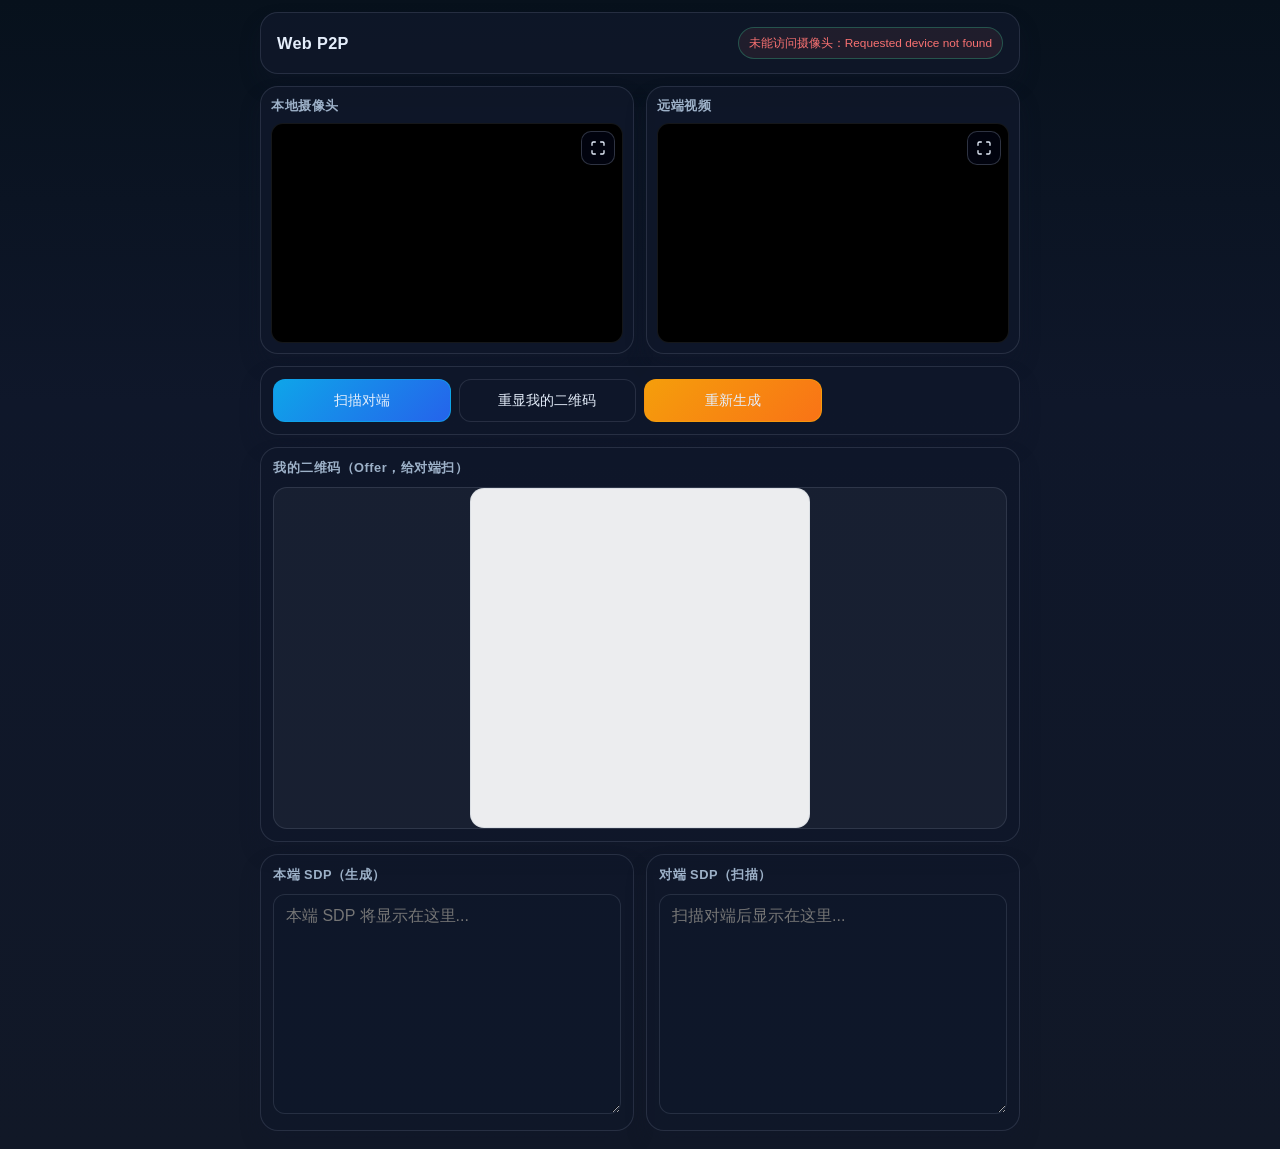
==== index.html @ 603d53b3 "[modified] 页面合一，操作简化" ====
<!DOCTYPE html>
<html lang="zh-CN">
  <head>
    <meta charset="UTF-8" />
    <meta name="viewport" content="width=device-width, initial-scale=1.0, viewport-fit=cover" />
    <title>Web P2P</title>
    <link rel="stylesheet" href="style.css" />
  </head>
  <body>
    <div class="app">
      <header class="header card">
        <h1>Web P2P</h1>
        <div id="status" class="status">准备中</div>
      </header>

      <section class="video-grid">
        <div class="video-card card">
          <h3>本地摄像头</h3>
          <div class="video-wrap">
            <video id="localVideo" autoplay muted playsinline></video>
            <button class="fs-btn" data-fs-for="localVideo" title="全屏" aria-label="全屏">
              <svg viewBox="0 0 24 24" fill="none" stroke="currentColor" stroke-width="2" stroke-linecap="round" stroke-linejoin="round"><path d="M8 3H5a2 2 0 0 0-2 2v3m18 0V5a2 2 0 0 0-2-2h-3m0 18h3a2 2 0 0 0 2-2v-3M3 16v3a2 2 0 0 0 2 2h3"/></svg>
            </button>
          </div>
        </div>
        <div class="video-card card">
          <h3>远端视频</h3>
          <div class="video-wrap">
            <video id="remoteVideo" autoplay playsinline></video>
            <button class="fs-btn" data-fs-for="remoteVideo" title="全屏" aria-label="全屏">
              <svg viewBox="0 0 24 24" fill="none" stroke="currentColor" stroke-width="2" stroke-linecap="round" stroke-linejoin="round"><path d="M8 3H5a2 2 0 0 0-2 2v3m18 0V5a2 2 0 0 0-2-2h-3m0 18h3a2 2 0 0 0 2-2v-3M3 16v3a2 2 0 0 0 2 2h3"/></svg>
            </button>
          </div>
        </div>
      </section>

      <div class="controls card">
        <button id="scanPeerBtn" class="primary">扫描对端</button>
        <button id="showQrBtn">重显我的二维码</button>
        <button id="regenBtn" class="warning">重新生成</button>
      </div>

      <div class="qr-box card">
        <div style="width:100%;">
          <h3 id="qrTitle">我的二维码（Offer，给对端扫）</h3>
          <div class="qr-wrap">
            <canvas id="qrCanvas" width="220" height="220"></canvas>
          </div>
        </div>
      </div>

      <div class="sdp-grid">
        <div class="sdp-box card">
          <h3>本端 SDP（生成）</h3>
          <textarea id="localSdp" readonly placeholder="本端 SDP 将显示在这里..."></textarea>
        </div>
        <div class="sdp-box card">
          <h3>对端 SDP（扫描）</h3>
          <textarea id="remoteSdp" readonly placeholder="扫描对端后显示在这里..."></textarea>
        </div>
      </div>
    </div>

    <div id="scanModal" class="scan-modal hidden">
      <div class="scanner-panel">
        <div class="scan-stage">
          <video id="scanVideo" autoplay playsinline muted></video>
          <div class="scan-frame">
            <span class="scan-corner tl"></span>
            <span class="scan-corner tr"></span>
            <span class="scan-corner bl"></span>
            <span class="scan-corner br"></span>
            <div class="scan-line"></div>
          </div>
          <div class="scan-badge">已识别</div>
        </div>
        <div class="scan-actions">
          <button id="scanStartBtn" class="primary">开始扫描</button>
          <button id="scanCloseBtn">关闭</button>
        </div>
      </div>
    </div>

    <!-- qrcode@1.5.1 / jsQR@1.4.0 本地文件,避免 CDN 在国内不可达 -->
    <script src="lib/qrcode.min.js"></script>
    <script src="lib/jsqr.min.js"></script>
    <script src="common.js"></script>
    <script>
      const localSdpEl = document.getElementById('localSdp');
      const remoteSdpEl = document.getElementById('remoteSdp');
      const qrTitleEl = document.getElementById('qrTitle');

      // 单页双角色:两端打开的都是这一页,默认都是 offer(各自生成 Offer 码);
      // 谁先扫对端谁就转 answer。角色不靠页面区分,只看扫到的是什么:
      //   扫到 Offer  -> 本端转 answer,生成 Answer 码等对端回扫
      //   扫到 Answer -> 本端是 offer,setRemoteDescription 后建连
      // (两端同时抢扫、都变成 answer 时,任一端点「重新生成」回到 offer 重来)

      // 文本框显示可读的瘦身 SDP;二维码里放的是模板变量载荷,两者内容不同。
      // 返回 renderQr 的结果,仅当二维码真的画出来才报「就绪」。
      function showMyQr(pc) {
        const { sdp, type } = pc.localDescription;
        localSdpEl.value = P2P.slimSdpForQr(sdp);
        qrTitleEl.textContent = type === 'answer'
          ? '我的二维码（Answer，给对端扫）'
          : '我的二维码（Offer，给对端扫）';
        return P2P.renderQr(P2P.buildQrPayload(sdp, type));
      }

      // 默认流程:生成 Offer → 展示二维码 → 等对端来扫,或本端去扫对端
      async function createOfferFlow() {
        try {
          setStatus('正在生成 Offer...');
          await P2P.ensureLocalStream();
          const pc = P2P.createPeerConnection();
          const rawOffer = await pc.createOffer({ offerToReceiveAudio: true, offerToReceiveVideo: true });
          const filteredOffer = P2P.filterSdpCodecs(rawOffer.sdp);
          await pc.setLocalDescription({ ...rawOffer, sdp: filteredOffer });

          // 立即展示(尚无 ICE 候选),不等收集。此时载荷 nCand=0,对端扫到会被拒收
          showMyQr(pc);
          setStatus('Offer 已生成，正在收集 ICE，请稍候再扫...');

          // ICE 收集完成(或超时)后刷新为含候选的最终版
          await P2P.waitForGatheringComplete(pc);
          if (showMyQr(pc)) setStatus('Offer 二维码就绪：给对端扫，或点「扫描对端」扫它的码');
        } catch (error) {
          console.error(error);
          setStatus('生成 Offer 失败：' + error.message, false);
        }
      }

      // 扫到对端 Offer:本端转 answer。复原出的完整 SDP 先落进文本框展示,
      // 即使随后取摄像头失败,扫码结果也不丢。
      async function acceptOffer(sdp) {
        try {
          setStatus('已收到 Offer，正在生成 Answer...');
          remoteSdpEl.value = sdp;
          await P2P.ensureLocalStream();

          const pc = P2P.createPeerConnection();
          await pc.setRemoteDescription({ type: 'offer', sdp: P2P.filterSdpCodecs(sdp) });
          const rawAnswer = await pc.createAnswer();
          const filteredAnswer = P2P.filterSdpCodecs(rawAnswer.sdp);
          await pc.setLocalDescription({ ...rawAnswer, sdp: filteredAnswer });

          // 立即展示(尚无 ICE 候选),不等收集。此时载荷 nCand=0,对端扫到会被拒收
          showMyQr(pc);
          setStatus('Answer 已生成，正在收集 ICE，请稍候再扫...');

          // ICE 收集完成(或超时)后刷新为含候选的最终版
          await P2P.waitForGatheringComplete(pc);
          if (showMyQr(pc)) setStatus('Answer 二维码就绪，请让对端扫描');
        } catch (error) {
          console.error(error);
          setStatus('处理 Offer 失败：' + error.message, false);
        }
      }

      // 扫到对端 Answer:本端须仍是 offer(扫过 Offer 的端 localDescription 已是 answer)
      async function acceptAnswer(sdp) {
        try {
          const pc = P2P.state.peerConnection;
          if (!pc || !pc.localDescription || pc.localDescription.type !== 'offer') {
            setStatus('扫到的是 Answer，但本端不在发起状态，请点「重新生成」后重试', false);
            return;
          }

          remoteSdpEl.value = sdp;
          await pc.setRemoteDescription({ type: 'answer', sdp: P2P.filterSdpCodecs(sdp) });
          setStatus('远端 Answer 已接收，连接中...');
        } catch (error) {
          console.error(error);
          setStatus('处理 Answer 失败：' + error.message, false);
        }
      }

      // 唯一扫码入口:解码 + 按内容分流。
      // 模板载荷按前缀判角色;明文码(旧版页面)退回按 a=setup 判。
      // decodeScannedText 会抛「尚未就绪」「版本不支持」等错,统一在这里接住显示。
      async function handleScanned(rawText) {
        try {
          const { sdp, role } = P2P.decodeScannedText(rawText);
          if (!sdp) {
            setStatus('扫描结果为空', false);
            return;
          }
          const type = role || P2P.inferTypeFromSdp(sdp);
          if (type === 'offer') {
            await acceptOffer(sdp);
          } else if (type === 'answer') {
            await acceptAnswer(sdp);
          } else {
            setStatus('无法识别扫码内容（既不是 Offer 也不是 Answer）', false);
          }
        } catch (error) {
          console.error(error);
          setStatus('处理扫码结果失败：' + error.message, false);
        }
      }

      function scanPeer() {
        P2P.openScanner(handleScanned);
      }

      document.getElementById('scanPeerBtn').addEventListener('click', scanPeer);
      document.getElementById('scanStartBtn').addEventListener('click', scanPeer);
      document.getElementById('scanCloseBtn').addEventListener('click', P2P.closeScanner);

      // 二维码被清掉/想再展示时,从当前连接里重取(offer/answer 哪种就显哪种)
      document.getElementById('showQrBtn').addEventListener('click', () => {
        const pc = P2P.state.peerConnection;
        if (!pc || !pc.localDescription) {
          setStatus('还没有生成二维码，请稍候或点「重新生成」', false);
          return;
        }
        if (showMyQr(pc)) setStatus('二维码已重显');
      });

      // 重置回 offer 状态重来(两端互抢 answer、连接失败重试等都走这里)
      document.getElementById('regenBtn').addEventListener('click', () => {
        P2P.resetAll();
        createOfferFlow();
      });

      (async function init() {
        try {
          await P2P.ensureLocalStream();
          setStatus('摄像头已准备好');
        } catch (error) {
          setStatus('未能访问摄像头：' + error.message, false);
          return;
        }
        createOfferFlow();
      })();
    </script>
  </body>
</html>
---- style.css ----
:root {
        --bg: #08111f;
        --panel: rgba(15, 23, 42, 0.88);
        --line: rgba(148, 163, 184, 0.18);
        --text: #e5eefb;
        --muted: #9db1c8;
        --green: #34d399;
        --danger: #f87171;
      }

      * { box-sizing: border-box; }

      html, body {
        margin: 0;
        min-height: 100%;
        background: linear-gradient(180deg, #07111c 0%, #0f172a 35%, #111827 100%);
        color: var(--text);
        font-family: -apple-system, BlinkMacSystemFont, "Segoe UI", sans-serif;
      }

      body {
        display: flex;
        justify-content: center;
        padding: max(12px, env(safe-area-inset-top)) 12px max(18px, env(safe-area-inset-bottom));
      }

      .app {
        width: min(100%, 460px);
        display: flex;
        flex-direction: column;
        gap: 12px;
      }

      .card {
        background: var(--panel);
        border: 1px solid var(--line);
        border-radius: 18px;
        box-shadow: 0 12px 20px rgba(15, 23, 42, 0.3);
      }

      .header {
        display: flex;
        justify-content: space-between;
        align-items: center;
        gap: 10px;
        padding: 14px 16px;
      }

      .header h1 {
        margin: 0;
        font-size: 1.02rem;
        letter-spacing: 0.02em;
      }

      .status {
        font-size: 0.74rem;
        color: var(--green);
        background: rgba(52, 211, 153, 0.09);
        border: 1px solid rgba(52, 211, 153, 0.3);
        border-radius: 999px;
        padding: 8px 10px;
        line-height: 1.2;
      }

      .video-grid {
        display: grid;
        grid-template-columns: 1fr;
        gap: 12px;
      }

      .video-card {
        padding: 10px;
      }

      .video-card h3 {
        margin: 0 0 8px;
        color: var(--muted);
        font-size: 0.83rem;
        font-weight: 600;
        letter-spacing: 0.04em;
      }

      .video-wrap {
        position: relative;
      }

      video {
        display: block;
        width: 100%;
        height: 220px;
        border-radius: 12px;
        background: #000;
        object-fit: cover;
        border: 1px solid rgba(148, 163, 184, 0.14);
      }

      video:fullscreen {
        width: 100%;
        height: 100%;
        object-fit: contain;
        border: none;
        border-radius: 0;
      }

      video:-webkit-full-screen {
        width: 100%;
        height: 100%;
        object-fit: contain;
        border: none;
        border-radius: 0;
      }

      .fs-btn {
        position: absolute;
        top: 8px;
        right: 8px;
        width: 34px;
        height: 34px;
        padding: 0;
        display: flex;
        align-items: center;
        justify-content: center;
        border-radius: 10px;
        background: rgba(2, 6, 23, 0.62);
        border: 1px solid rgba(148, 163, 184, 0.3);
      }

      .fs-btn svg {
        width: 16px;
        height: 16px;
      }

      .controls {
        display: grid;
        grid-template-columns: repeat(2, minmax(0, 1fr));
        gap: 8px;
        padding: 12px;
      }

      button {
        text-align: center;
        border: 1px solid var(--line);
        background: rgba(15, 23, 42, 0.9);
        color: var(--text);
        padding: 11px 12px;
        border-radius: 12px;
        font-size: 0.88rem;
        cursor: pointer;
      }

      button.primary { background: linear-gradient(135deg, #0ea5e9, #2563eb); border-color: rgba(14, 165, 233, 0.7); }
      button.warning { background: linear-gradient(135deg, #f59e0b, #f97316); border-color: rgba(245, 158, 11, 0.7); }
      button.danger { background: linear-gradient(135deg, #ef4444, #b91c1c); border-color: rgba(239, 68, 68, 0.8); }

      .qr-box {
        padding: 12px;
      }

      .qr-box h3, .sdp-box h3 {
        margin: 0 0 10px;
        color: var(--muted);
        font-size: 0.8rem;
        letter-spacing: 0.04em;
      }

      .qr-wrap {
        display: flex;
        justify-content: center;
        align-items: center;
        background: rgba(255,255,255,0.04);
        border: 1px solid rgba(148, 163, 184, 0.18);
        border-radius: 14px;
        min-height: 220px;
      }

      /* 显示尺寸全权由这里的规则决定:空间不足时缩到容器 100% 宽(正方形等比),
         宽裕时最大 340px。注意 qrcode 库渲染时会写 inline width/height(px 定值),
         common.js 的 renderQr 回调里已把这些 inline 值清空,否则本规则会被顶掉。
         内边距归零:白边交给 QR 自己的 margin 参数,不加 padding 白吃渲染宽度。 */
      #qrCanvas {
        width: min(100%, 340px);
        height: auto;
        background: rgba(255,255,255,0.92);
        border-radius: 14px;
        padding: 0;
        border: 1px solid rgba(148, 163, 184, 0.2);
      }

      .sdp-grid {
        display: grid;
        grid-template-columns: 1fr 1fr;
        gap: 12px;
      }

      .sdp-box {
        padding: 12px;
      }

      textarea {
        width: 100%;
        min-height: 220px;
        resize: vertical;
        border-radius: 12px;
        border: 1px solid var(--line);
        background: rgba(15, 23, 42, 0.65);
        color: var(--text);
        padding: 10px 12px;
        font: inherit;
        line-height: 1.4;
      }

      .scan-modal {
        position: fixed;
        inset: 0;
        display: flex;
        align-items: center;
        justify-content: center;
        background: rgba(2, 6, 23, 0.78);
        padding: 16px;
        z-index: 20;
      }

      .scan-modal.hidden { display: none; }

      .scanner-panel {
        width: min(100%, 420px);
        background: rgba(15, 23, 42, 0.97);
        border: 1px solid var(--line);
        border-radius: 18px;
        padding: 12px;
      }

      .scanner-panel video {
        height: 300px;
      }

      .scan-actions {
        display: flex;
        justify-content: flex-end;
        gap: 8px;
        margin-top: 10px;
      }

      /* 扫码取景特效:遮罩挖出正方形取景区,四角括号 + 往复扫描线,
         让用户知道取景范围与「正在扫」;识别成功后绿框定格并亮「已识别」 */
      .scan-stage {
        position: relative;
        overflow: hidden;
        border-radius: 12px;
      }

      .scan-frame {
        position: absolute;
        top: 50%;
        left: 50%;
        width: min(64%, 210px);
        aspect-ratio: 1 / 1;
        transform: translate(-50%, -50%);
        border-radius: 12px;
        /* 用超大扩散阴影铺暗取景区之外的画面,形成挖空效果 */
        box-shadow: 0 0 0 999px rgba(2, 6, 23, 0.55);
        pointer-events: none;
      }

      .scan-corner {
        position: absolute;
        width: 22px;
        height: 22px;
        border: 3px solid var(--green);
      }
      .scan-corner.tl { top: 0; left: 0; border-right: none; border-bottom: none; border-top-left-radius: 8px; }
      .scan-corner.tr { top: 0; right: 0; border-left: none; border-bottom: none; border-top-right-radius: 8px; }
      .scan-corner.bl { bottom: 0; left: 0; border-right: none; border-top: none; border-bottom-left-radius: 8px; }
      .scan-corner.br { bottom: 0; right: 0; border-left: none; border-top: none; border-bottom-right-radius: 8px; }

      .scan-line {
        position: absolute;
        left: 6px;
        right: 6px;
        top: 4%;
        height: 2px;
        border-radius: 2px;
        background: linear-gradient(90deg, transparent, rgba(52, 211, 153, 0.95), transparent);
        box-shadow: 0 0 10px rgba(52, 211, 153, 0.75);
        animation: scan-sweep 1.8s ease-in-out infinite;
      }

      @keyframes scan-sweep {
        0% { top: 4%; opacity: 0; }
        10% { opacity: 1; }
        90% { opacity: 1; }
        100% { top: 96%; opacity: 0; }
      }

      .scan-badge {
        position: absolute;
        top: 50%;
        left: 50%;
        transform: translate(-50%, -50%);
        padding: 5px 14px;
        border-radius: 999px;
        background: rgba(52, 211, 153, 0.95);
        color: #052e21;
        font-size: 0.85rem;
        font-weight: 700;
        letter-spacing: 0.06em;
        opacity: 0;
        transition: opacity 0.12s ease;
      }

      .scan-stage.success .scan-line { display: none; }
      .scan-stage.success .scan-corner { border-color: #a7f3d0; }
      .scan-stage.success .scan-frame { box-shadow: 0 0 0 999px rgba(52, 211, 153, 0.22); }
      .scan-stage.success .scan-badge { opacity: 1; }

      @media (min-width: 640px) {
        .app { width: min(100%, 760px); }
        .video-grid { grid-template-columns: repeat(2, minmax(0, 1fr)); }
        .controls { grid-template-columns: repeat(4, minmax(0, 1fr)); }
      }
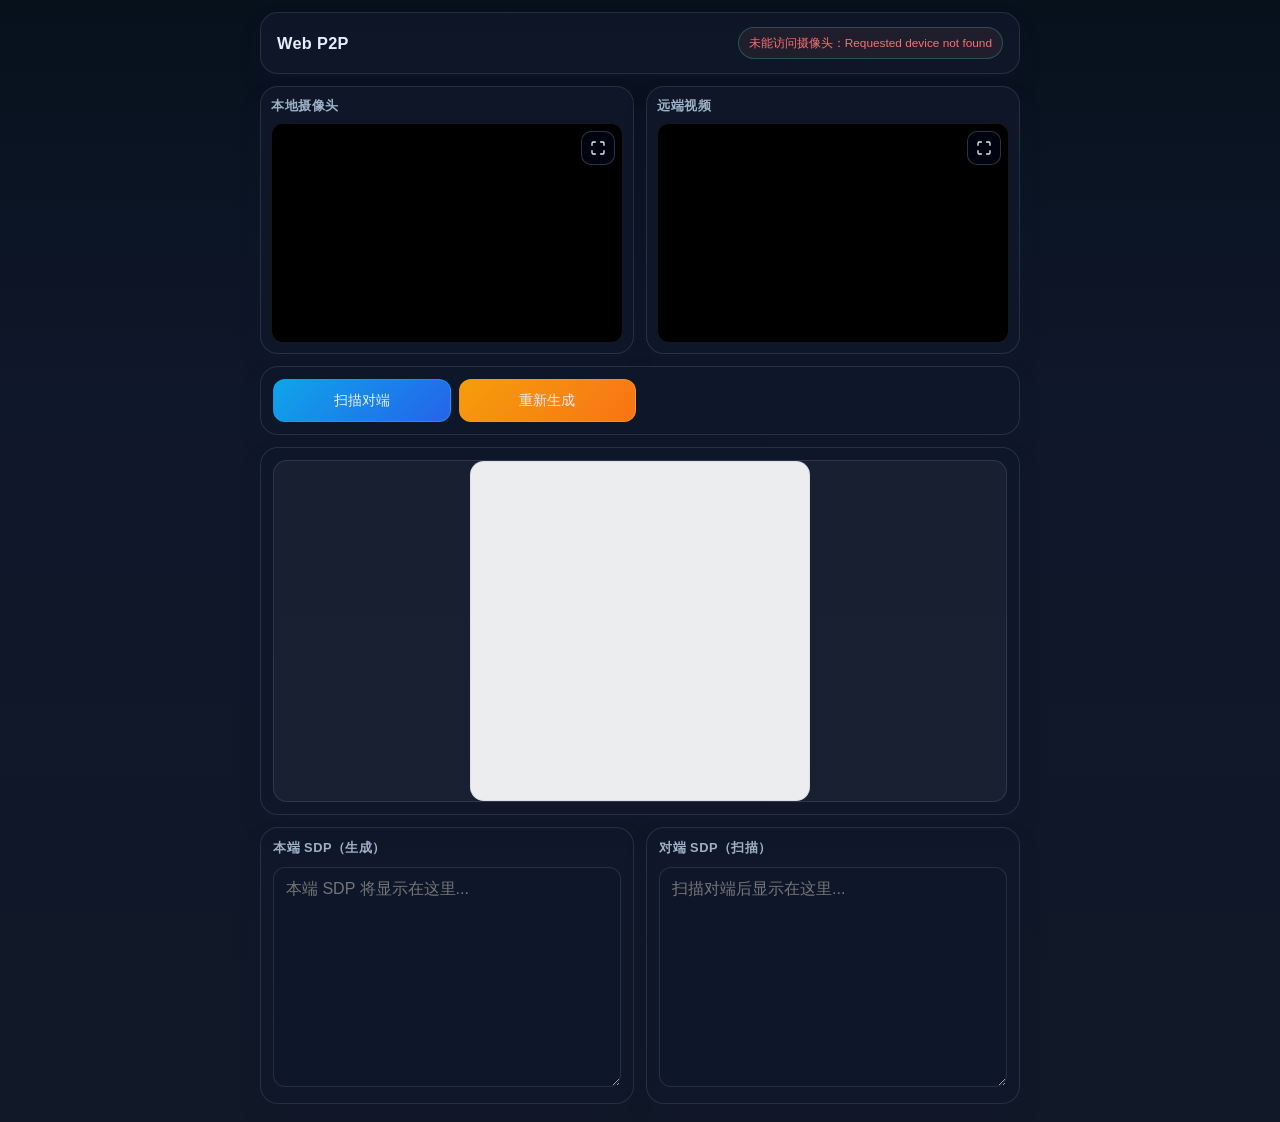
==== commit 51b9d363: "Remove show QR button and related logic Removed the show QR button and its associated functionality," ====
--- a/index.html
+++ b/index.html
@@ -36,13 +36,11 @@
 
       <div class="controls card">
         <button id="scanPeerBtn" class="primary">扫描对端</button>
-        <button id="showQrBtn">重显我的二维码</button>
         <button id="regenBtn" class="warning">重新生成</button>
       </div>
 
       <div class="qr-box card">
         <div style="width:100%;">
-          <h3 id="qrTitle">我的二维码（Offer，给对端扫）</h3>
           <div class="qr-wrap">
             <canvas id="qrCanvas" width="220" height="220"></canvas>
           </div>
@@ -88,7 +86,6 @@
     <script>
       const localSdpEl = document.getElementById('localSdp');
       const remoteSdpEl = document.getElementById('remoteSdp');
-      const qrTitleEl = document.getElementById('qrTitle');
 
       // 单页双角色:两端打开的都是这一页,默认都是 offer(各自生成 Offer 码);
       // 谁先扫对端谁就转 answer。角色不靠页面区分,只看扫到的是什么:
@@ -101,9 +98,6 @@
       function showMyQr(pc) {
         const { sdp, type } = pc.localDescription;
         localSdpEl.value = P2P.slimSdpForQr(sdp);
-        qrTitleEl.textContent = type === 'answer'
-          ? '我的二维码（Answer，给对端扫）'
-          : '我的二维码（Offer，给对端扫）';
         return P2P.renderQr(P2P.buildQrPayload(sdp, type));
       }
 
@@ -207,16 +201,6 @@
       document.getElementById('scanStartBtn').addEventListener('click', scanPeer);
       document.getElementById('scanCloseBtn').addEventListener('click', P2P.closeScanner);
 
-      // 二维码被清掉/想再展示时,从当前连接里重取(offer/answer 哪种就显哪种)
-      document.getElementById('showQrBtn').addEventListener('click', () => {
-        const pc = P2P.state.peerConnection;
-        if (!pc || !pc.localDescription) {
-          setStatus('还没有生成二维码，请稍候或点「重新生成」', false);
-          return;
-        }
-        if (showMyQr(pc)) setStatus('二维码已重显');
-      });
-
       // 重置回 offer 状态重来(两端互抢 answer、连接失败重试等都走这里)
       document.getElementById('regenBtn').addEventListener('click', () => {
         P2P.resetAll();
